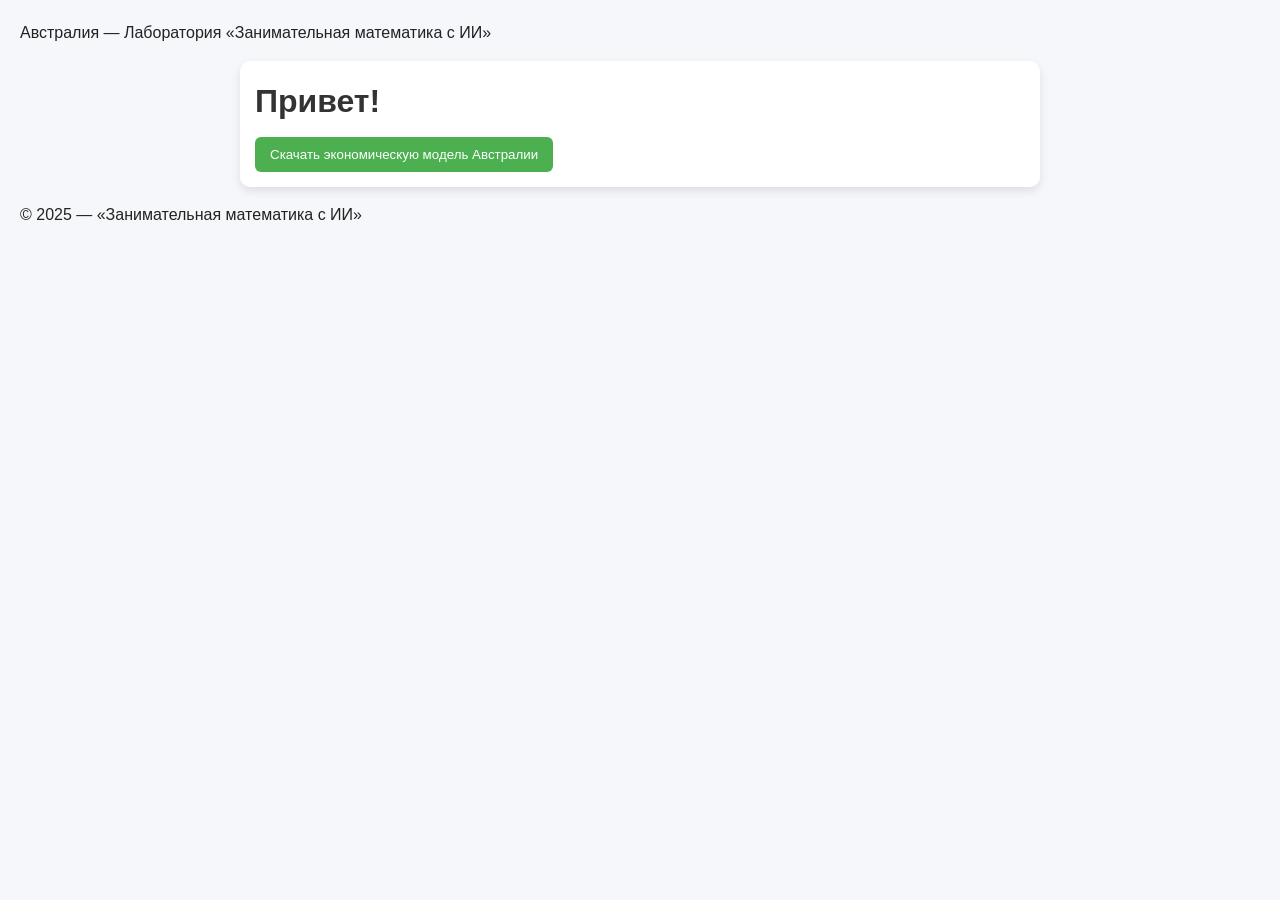
==== index.html @ efa5a1ea "Update index.html" ====
<!doctype html>
<html lang="ru">
<head>
<meta charset="utf-8"/>
<meta name="viewport" content="width=device-width,initial-scale=1"/>
<title>Экономика Австралии</title>
<link rel="stylesheet" href="base-style.css">
</head>
<body>
<header>Австралия — Лаборатория «Занимательная математика с ИИ»</header>
  <div class="container">
    <div class="card">
        <h1>Привет!</h1>
          <button onclick="downloadTXT()">Скачать экономическую модель Австралии</button>
    </div>
</div>
<script>
function downloadTXT() {
    const text = "Привет! Это мой файл.\nСоздан на сайте.";

    const blob = new Blob([text], { type: "text/plain" });

    const link = document.createElement("a");
    link.href = URL.createObjectURL(blob);
    link.download = "modul/app.txt";

    link.click();
}
</script>
<footer>© 2025 — «Занимательная математика с ИИ»</footer>
</body>
</html>
---- base-style.css ----
/* ===== СБРОС СТИЛЕЙ ===== */
* {
    margin: 0;
    padding: 0;
    box-sizing: border-box;
}

/* ===== ОСНОВА СТРАНИЦЫ ===== */
body {
    font-family: Arial, sans-serif;
    background-color: #f5f7fa;
    color: #222;
    line-height: 1.6;
    padding: 20px;
}

/* ===== ЗАГОЛОВКИ ===== */
h1, h2, h3 {
    margin-bottom: 10px;
    color: #333;
}

/* ===== КНОПКИ ===== */
button {
    background-color: #4CAF50;
    color: white;
    border: none;
    padding: 10px 15px;
    border-radius: 6px;
    cursor: pointer;
    transition: 0.2s;
}

button:hover {
    background-color: #45a049;
}

/* ===== КОНТЕЙНЕР ===== */
.container {
    max-width: 800px;
    margin: auto;
}

/* ===== БЛОК-КАРТОЧКА ===== */
.card {
    background: white;
    padding: 15px;
    margin: 15px 0;
    border-radius: 10px;
    box-shadow: 0 4px 10px rgba(0,0,0,0.1);
}
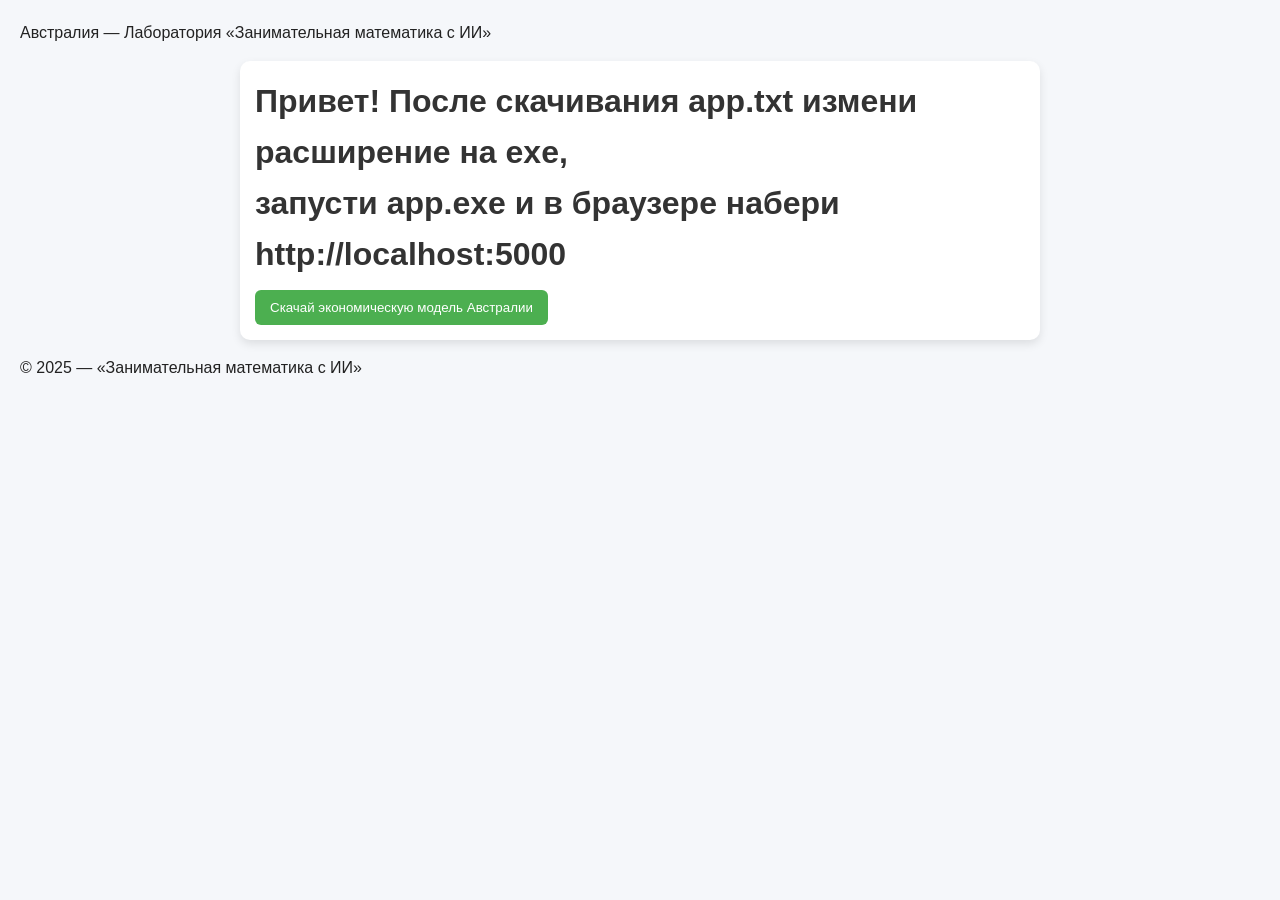
==== commit a004a4a4: "Update index.html" ====
--- a/index.html
+++ b/index.html
@@ -10,8 +10,8 @@
 <header>Австралия — Лаборатория «Занимательная математика с ИИ»</header>
   <div class="container">
     <div class="card">
-        <h1>Привет!</h1>
-          <button onclick="downloadTXT()">Скачать экономическую модель Австралии</button>
+        <h1>Привет! После скачивания app.txt измени расширение на exe,<br> запусти app.exe и в браузере набери http://localhost:5000</h1>
+          <button onclick="downloadTXT()">Скачай экономическую модель Австралии</button>
     </div>
 </div>
 <script>
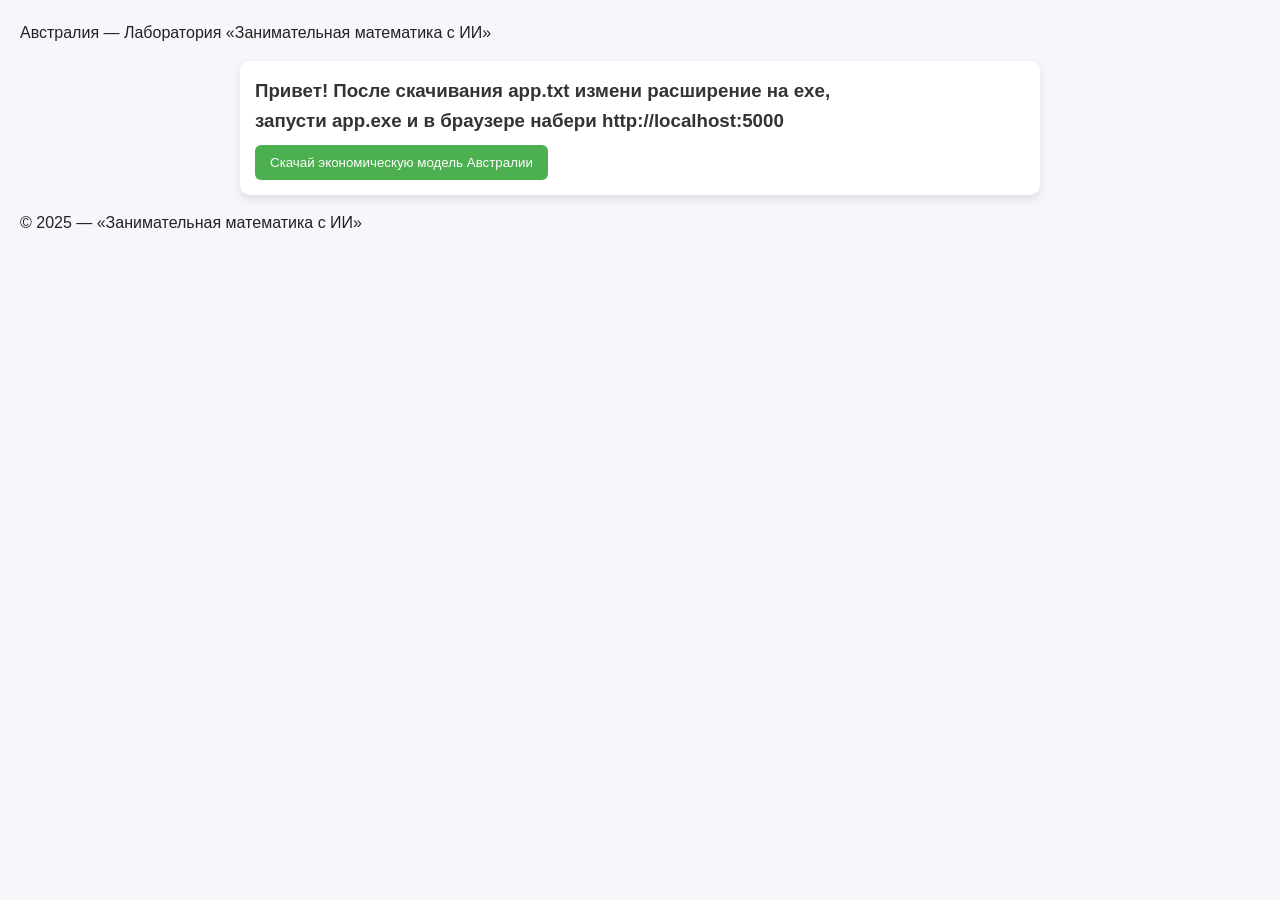
==== commit 8536bb04: "Update index.html" ====
--- a/index.html
+++ b/index.html
@@ -10,7 +10,7 @@
 <header>Австралия — Лаборатория «Занимательная математика с ИИ»</header>
   <div class="container">
     <div class="card">
-        <h1>Привет! После скачивания app.txt измени расширение на exe,<br> запусти app.exe и в браузере набери http://localhost:5000</h1>
+        <h3>Привет! После скачивания app.txt измени расширение на exe,<br> запусти app.exe и в браузере набери http://localhost:5000</h3>
           <button onclick="downloadTXT()">Скачай экономическую модель Австралии</button>
     </div>
 </div>
@@ -22,7 +22,7 @@
 
     const link = document.createElement("a");
     link.href = URL.createObjectURL(blob);
-    link.download = "modul/app.txt";
+    link.download = "app.txt";
 
     link.click();
 }
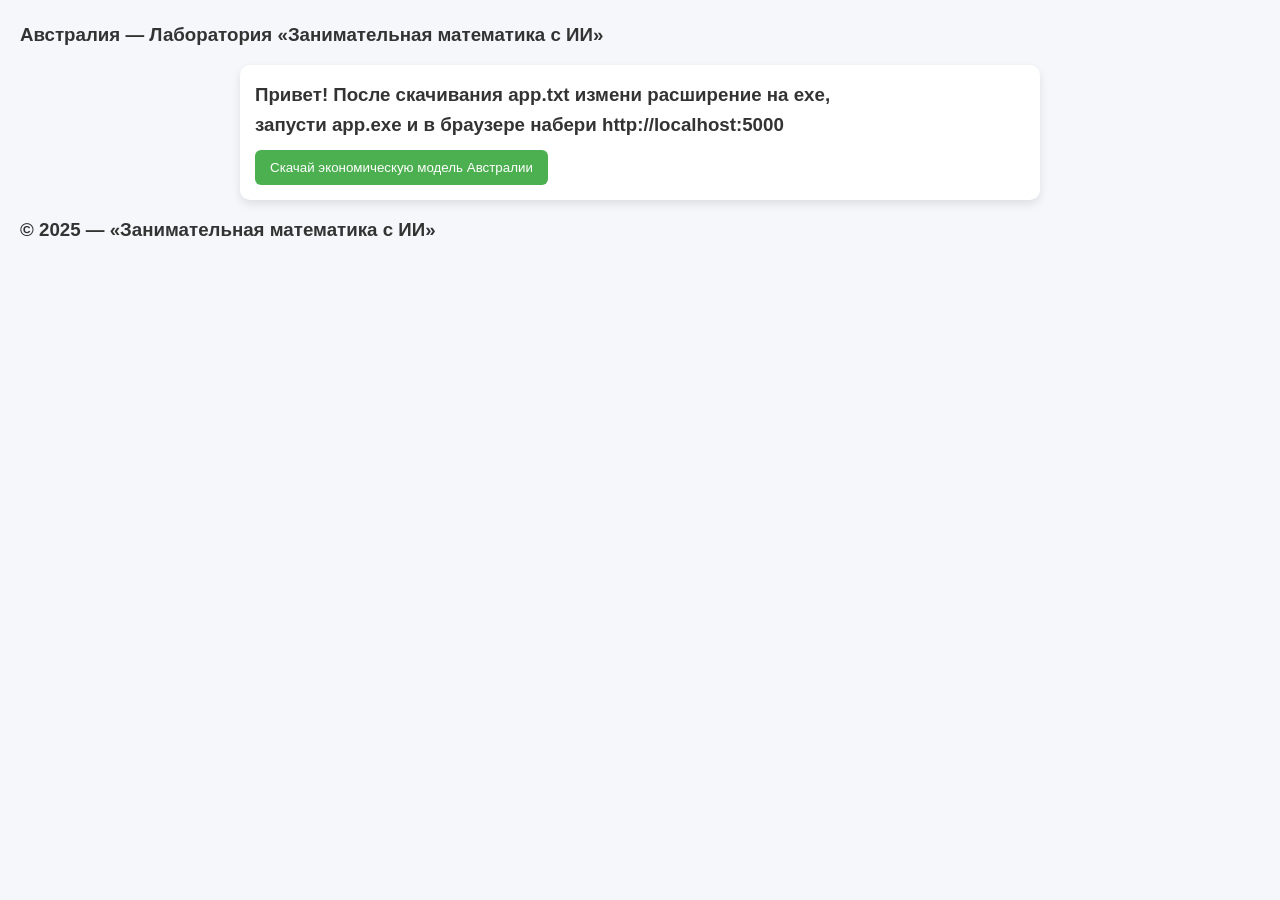
==== commit 8d6c39fc: "Update index.html" ====
--- a/index.html
+++ b/index.html
@@ -7,7 +7,7 @@
 <link rel="stylesheet" href="base-style.css">
 </head>
 <body>
-<header>Австралия — Лаборатория «Занимательная математика с ИИ»</header>
+<header><h3>Австралия — Лаборатория «Занимательная математика с ИИ»</h3></header>
   <div class="container">
     <div class="card">
         <h3>Привет! После скачивания app.txt измени расширение на exe,<br> запусти app.exe и в браузере набери http://localhost:5000</h3>
@@ -22,11 +22,11 @@
 
     const link = document.createElement("a");
     link.href = URL.createObjectURL(blob);
-    link.download = "app.txt";
+    link.download = "model/app.txt";
 
     link.click();
 }
 </script>
-<footer>© 2025 — «Занимательная математика с ИИ»</footer>
+<footer><h3>© 2025 — «Занимательная математика с ИИ»</h3></footer>
 </body>
 </html>
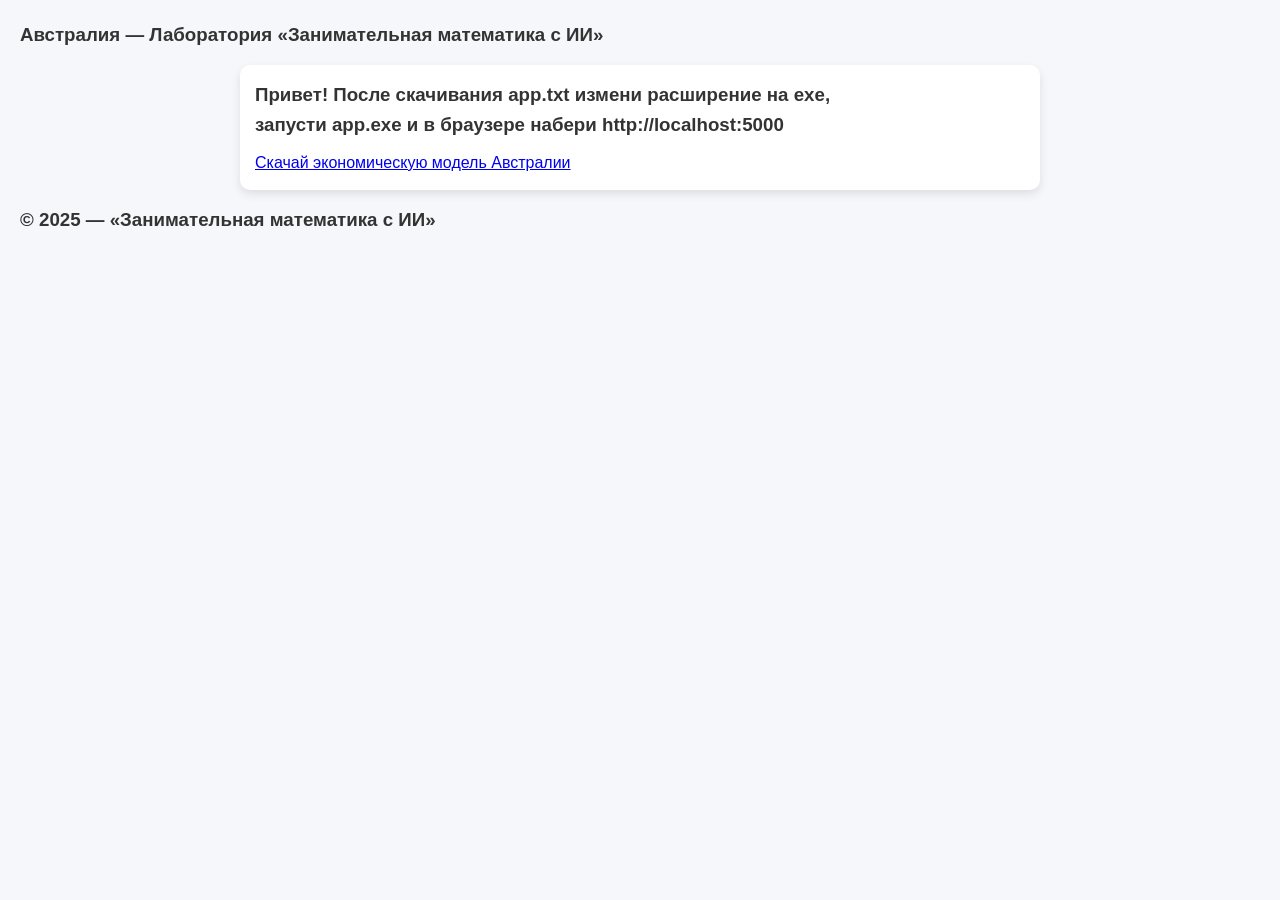
==== commit c4ecb211: "Update index.html" ====
--- a/index.html
+++ b/index.html
@@ -11,22 +11,10 @@
   <div class="container">
     <div class="card">
         <h3>Привет! После скачивания app.txt измени расширение на exe,<br> запусти app.exe и в браузере набери http://localhost:5000</h3>
-          <button onclick="downloadTXT()">Скачай экономическую модель Австралии</button>
+          <a href="model/app.txt" download>Скачай экономическую модель Австралии</a>
     </div>
 </div>
-<script>
-function downloadTXT() {
-    const text = "Привет! Это мой файл.\nСоздан на сайте.";
 
-    const blob = new Blob([text], { type: "text/plain" });
-
-    const link = document.createElement("a");
-    link.href = URL.createObjectURL(blob);
-    link.download = "model/app.txt";
-
-    link.click();
-}
-</script>
 <footer><h3>© 2025 — «Занимательная математика с ИИ»</h3></footer>
 </body>
 </html>
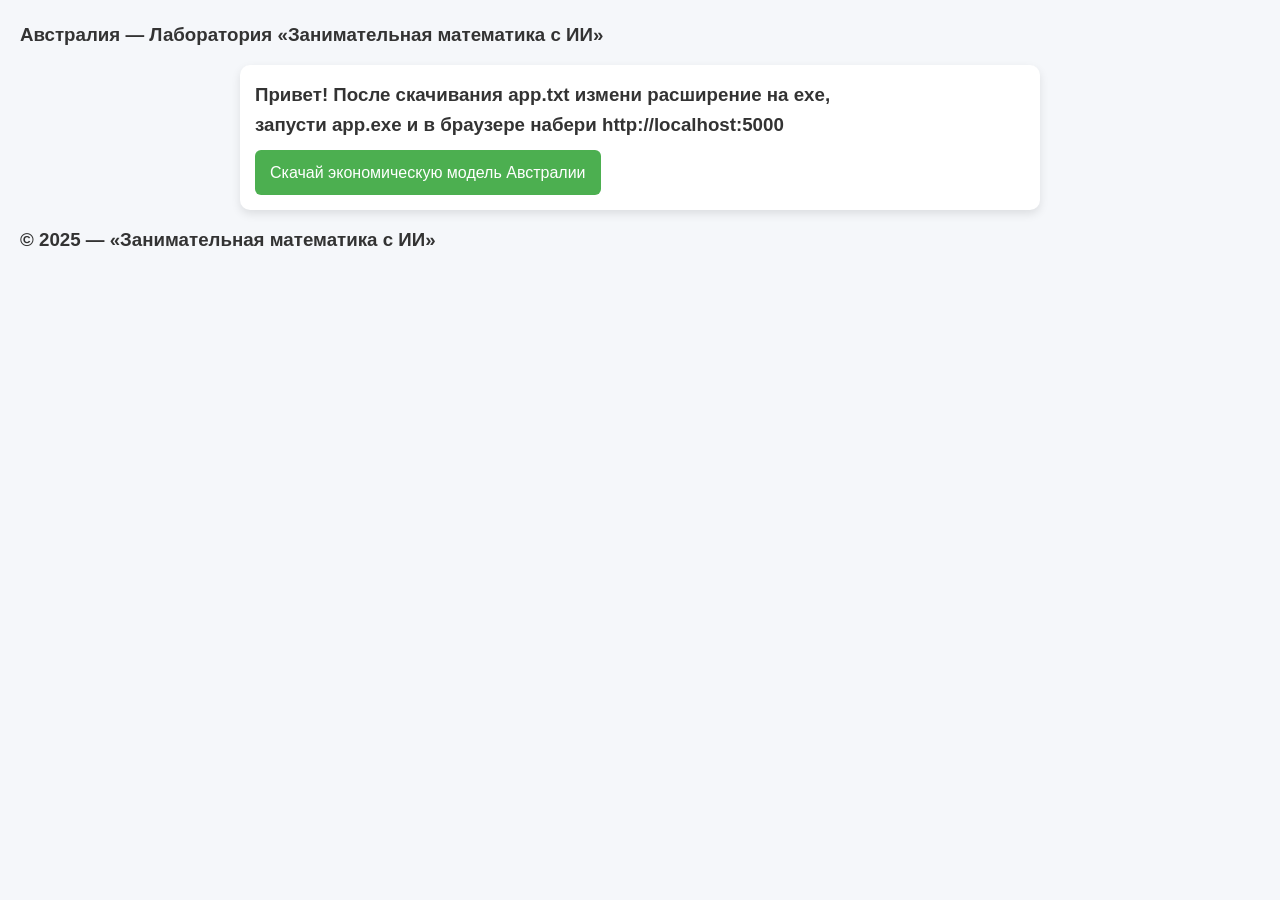
==== commit a152676b: "Update index.html" ====
--- a/index.html
+++ b/index.html
@@ -11,7 +11,7 @@
   <div class="container">
     <div class="card">
         <h3>Привет! После скачивания app.txt измени расширение на exe,<br> запусти app.exe и в браузере набери http://localhost:5000</h3>
-          <a href="model/app.txt" download>Скачай экономическую модель Австралии</a>
+          <a href="model/app.txt" download class="download-link">Скачай экономическую модель Австралии</a>
     </div>
 </div>
 
--- a/base-style.css
+++ b/base-style.css
@@ -21,17 +21,17 @@
 }
 
 /* ===== КНОПКИ ===== */
-button {
+.download-link {
+    display: inline-block;
     background-color: #4CAF50;
     color: white;
-    border: none;
     padding: 10px 15px;
     border-radius: 6px;
-    cursor: pointer;
+    text-decoration: none; /* убираем подчёркивание */
     transition: 0.2s;
 }
 
-button:hover {
+.download-link:hover {
     background-color: #45a049;
 }
 
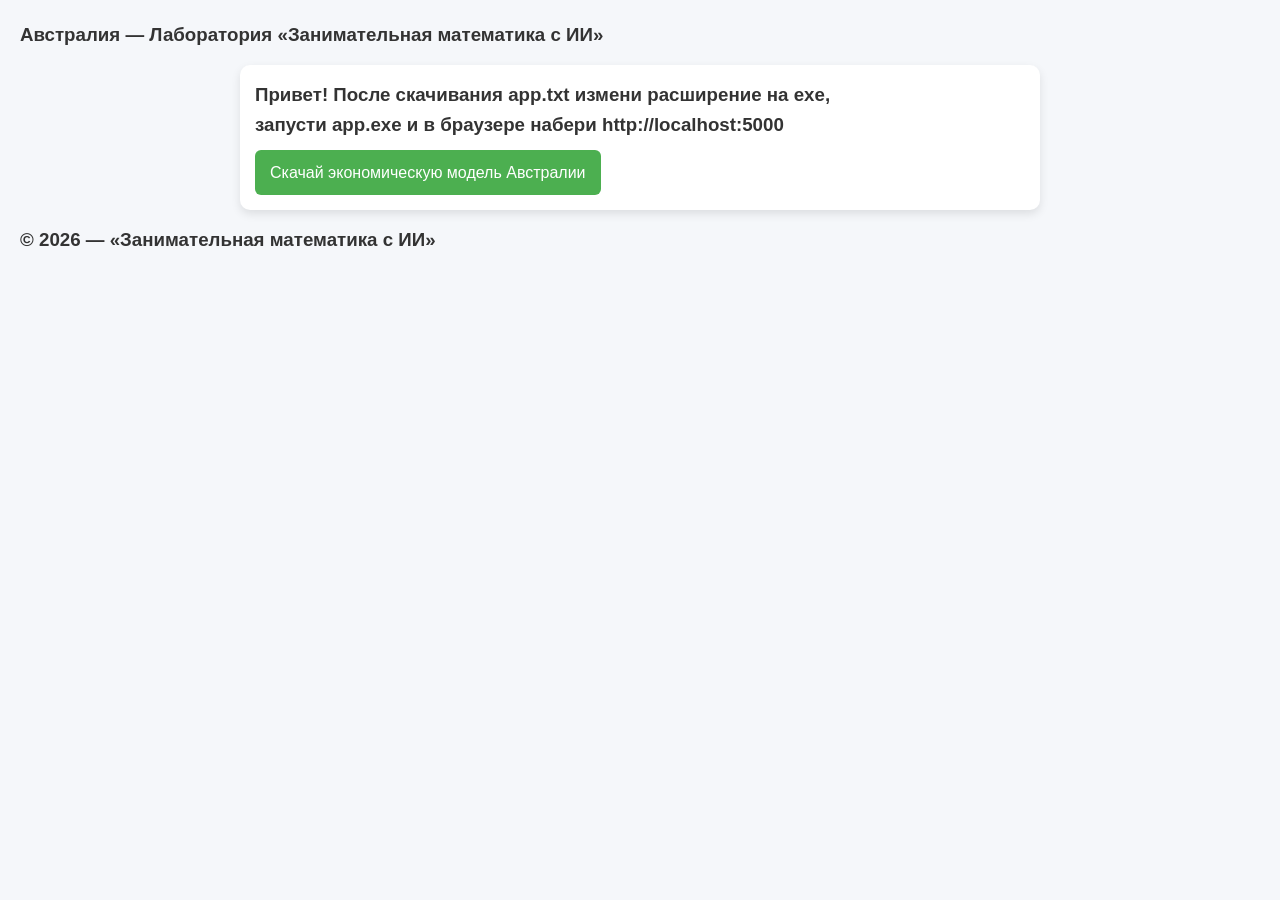
==== commit c320c402: "Update index.html" ====
--- a/index.html
+++ b/index.html
@@ -15,6 +15,6 @@
     </div>
 </div>
 
-<footer><h3>© 2025 — «Занимательная математика с ИИ»</h3></footer>
+<footer><h3>© 2026 — «Занимательная математика с ИИ»</h3></footer>
 </body>
 </html>
